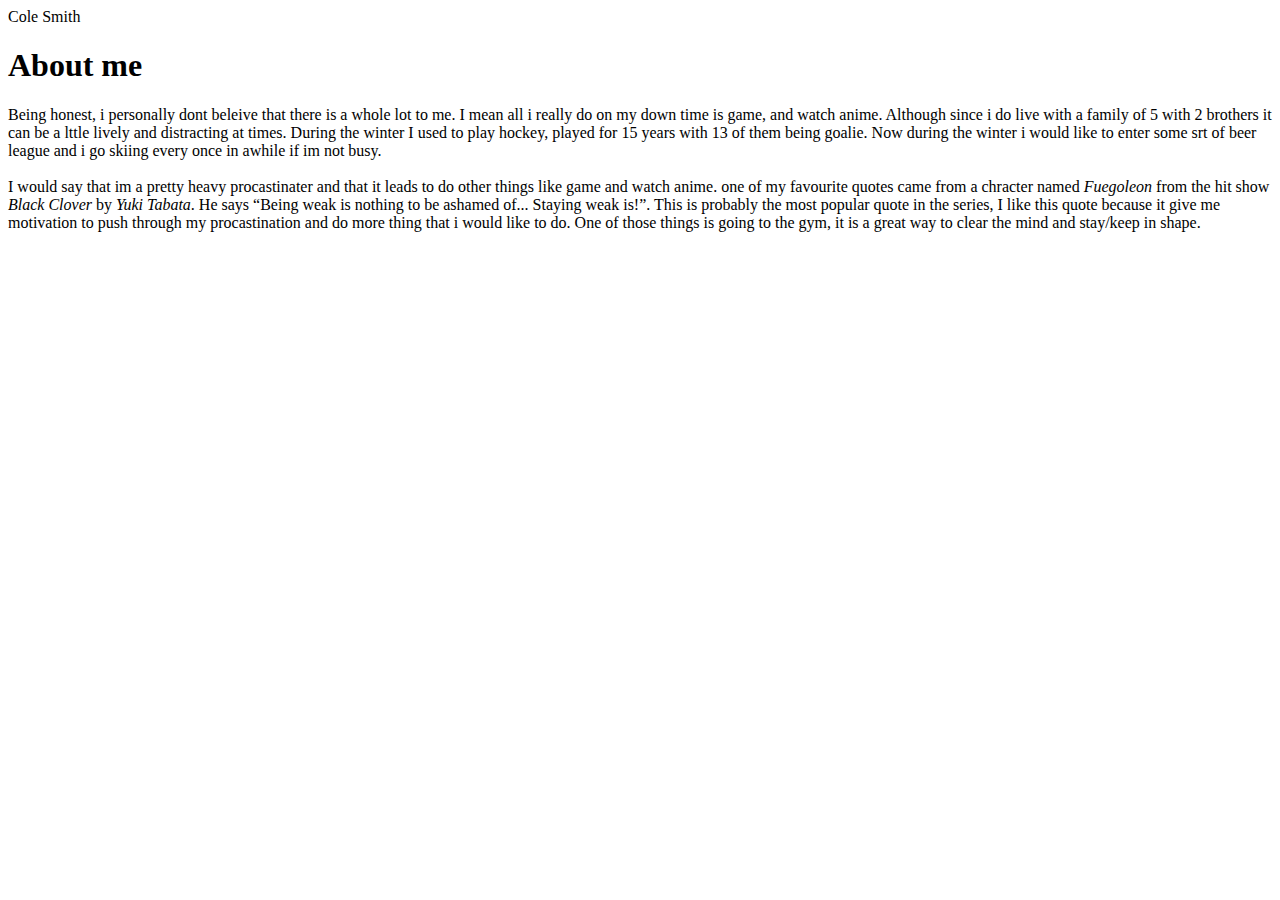
==== html-assignment/index.html @ 3e80bb1d "This is my assignment" ====
<!DOCTYPE html>
<html lang="en">
<head>
    <meta charset="UTF-8">
    <meta name="viewport" content="width=device-width, initial-scale=1.0">
    <title>Assignment_1</title>
    <header>Cole Smith</header>
    <article>
        <h1>
            About me
        </h1>
        <p>
            Being honest, i personally dont beleive that there is a whole lot to me. I mean all i really do on my down time is game, and watch anime. Although since i do live with a family of 5 with 2 brothers
            it can be a lttle lively and distracting at times. During the winter I used to play hockey, played for 15 years with 13 of them being goalie. Now during the winter i would like to enter some srt of beer league and i go skiing every once in awhile if im not busy.
            <br>
            <br>
            I would say that im a pretty heavy procastinater and that it leads to do other things like game and watch anime. one of my favourite quotes came from a chracter named <em>Fuegoleon</em> from the hit show
            <em>Black Clover</em> by <em>Yuki Tabata</em>. He says <q>Being weak is nothing to be ashamed of... Staying weak is!</q>. This is probably the most popular quote in the series,
            I like this quote because it give me motivation to push through my procastination and do more thing that i would like to do. One of those things is going to the gym, it is a great way to clear the mind and stay/keep in shape.

        </p>
    </article>
</head>
<body>

</body>
</html>
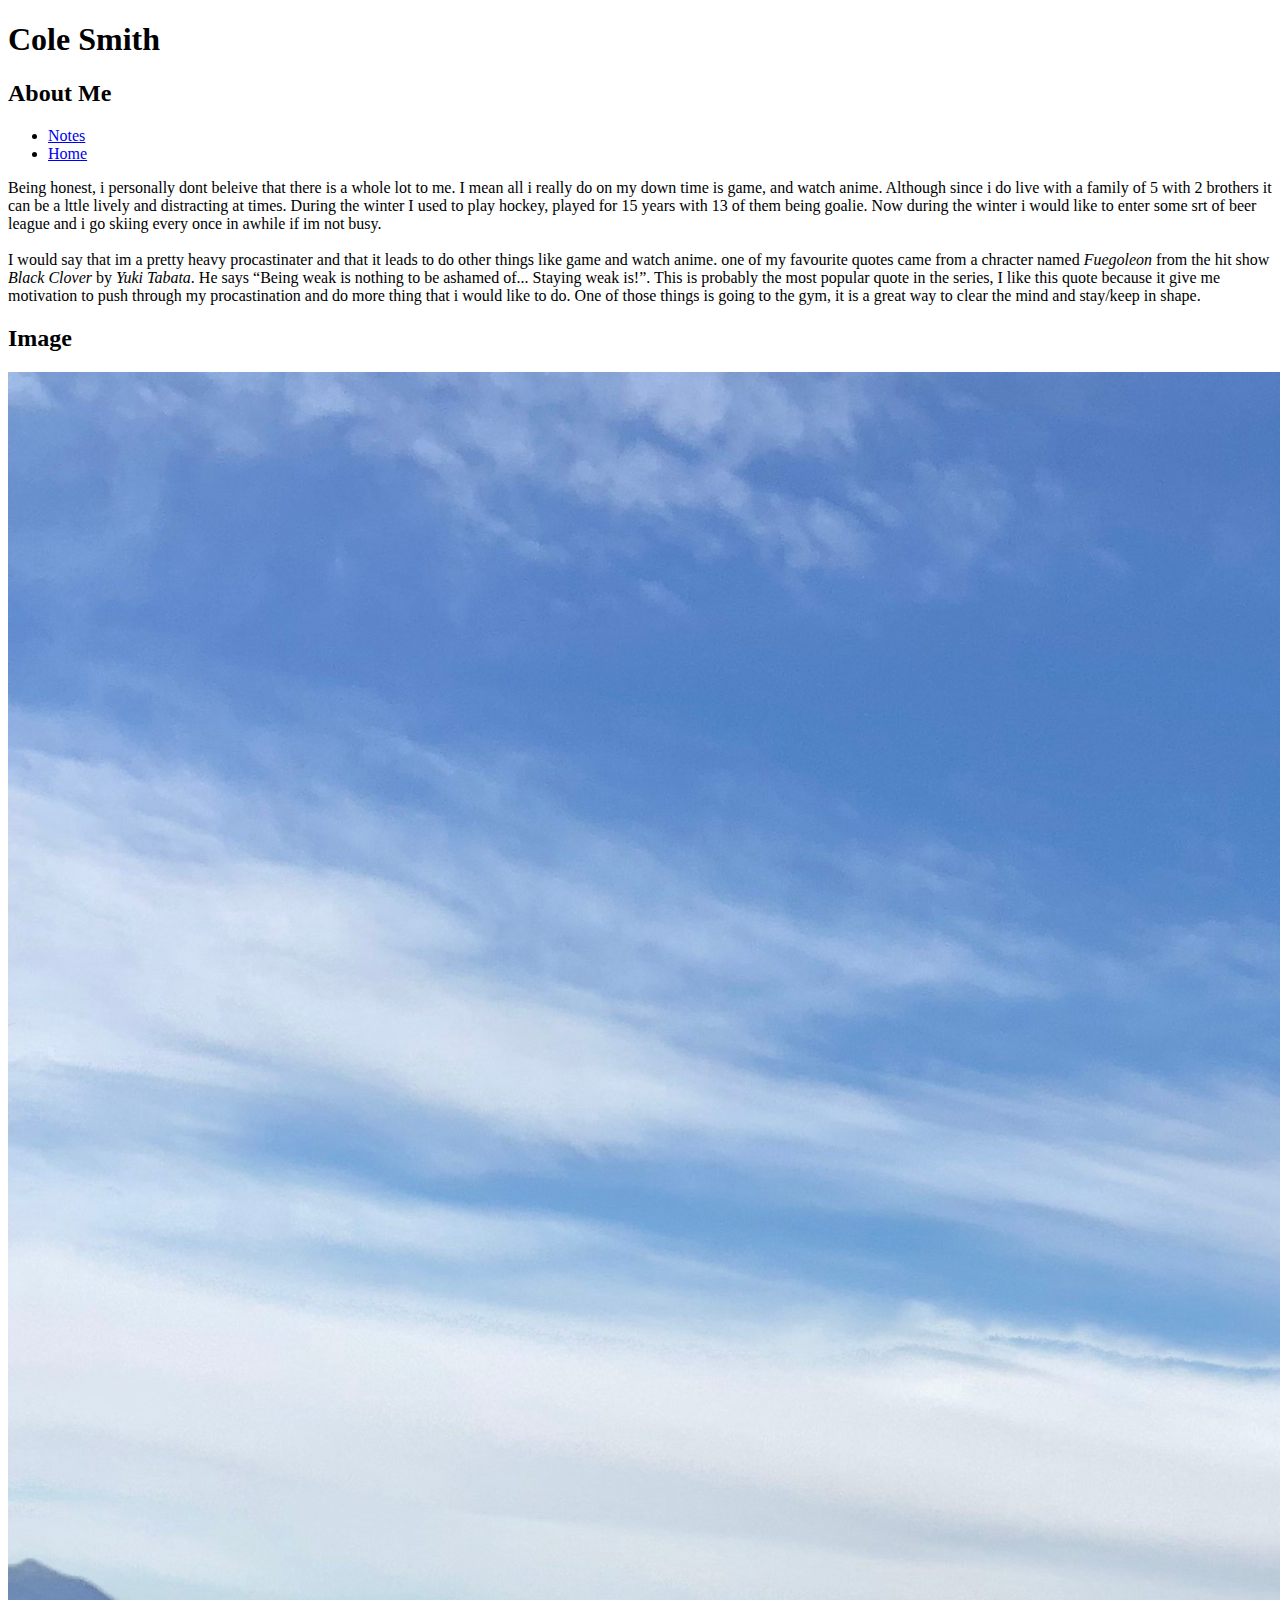
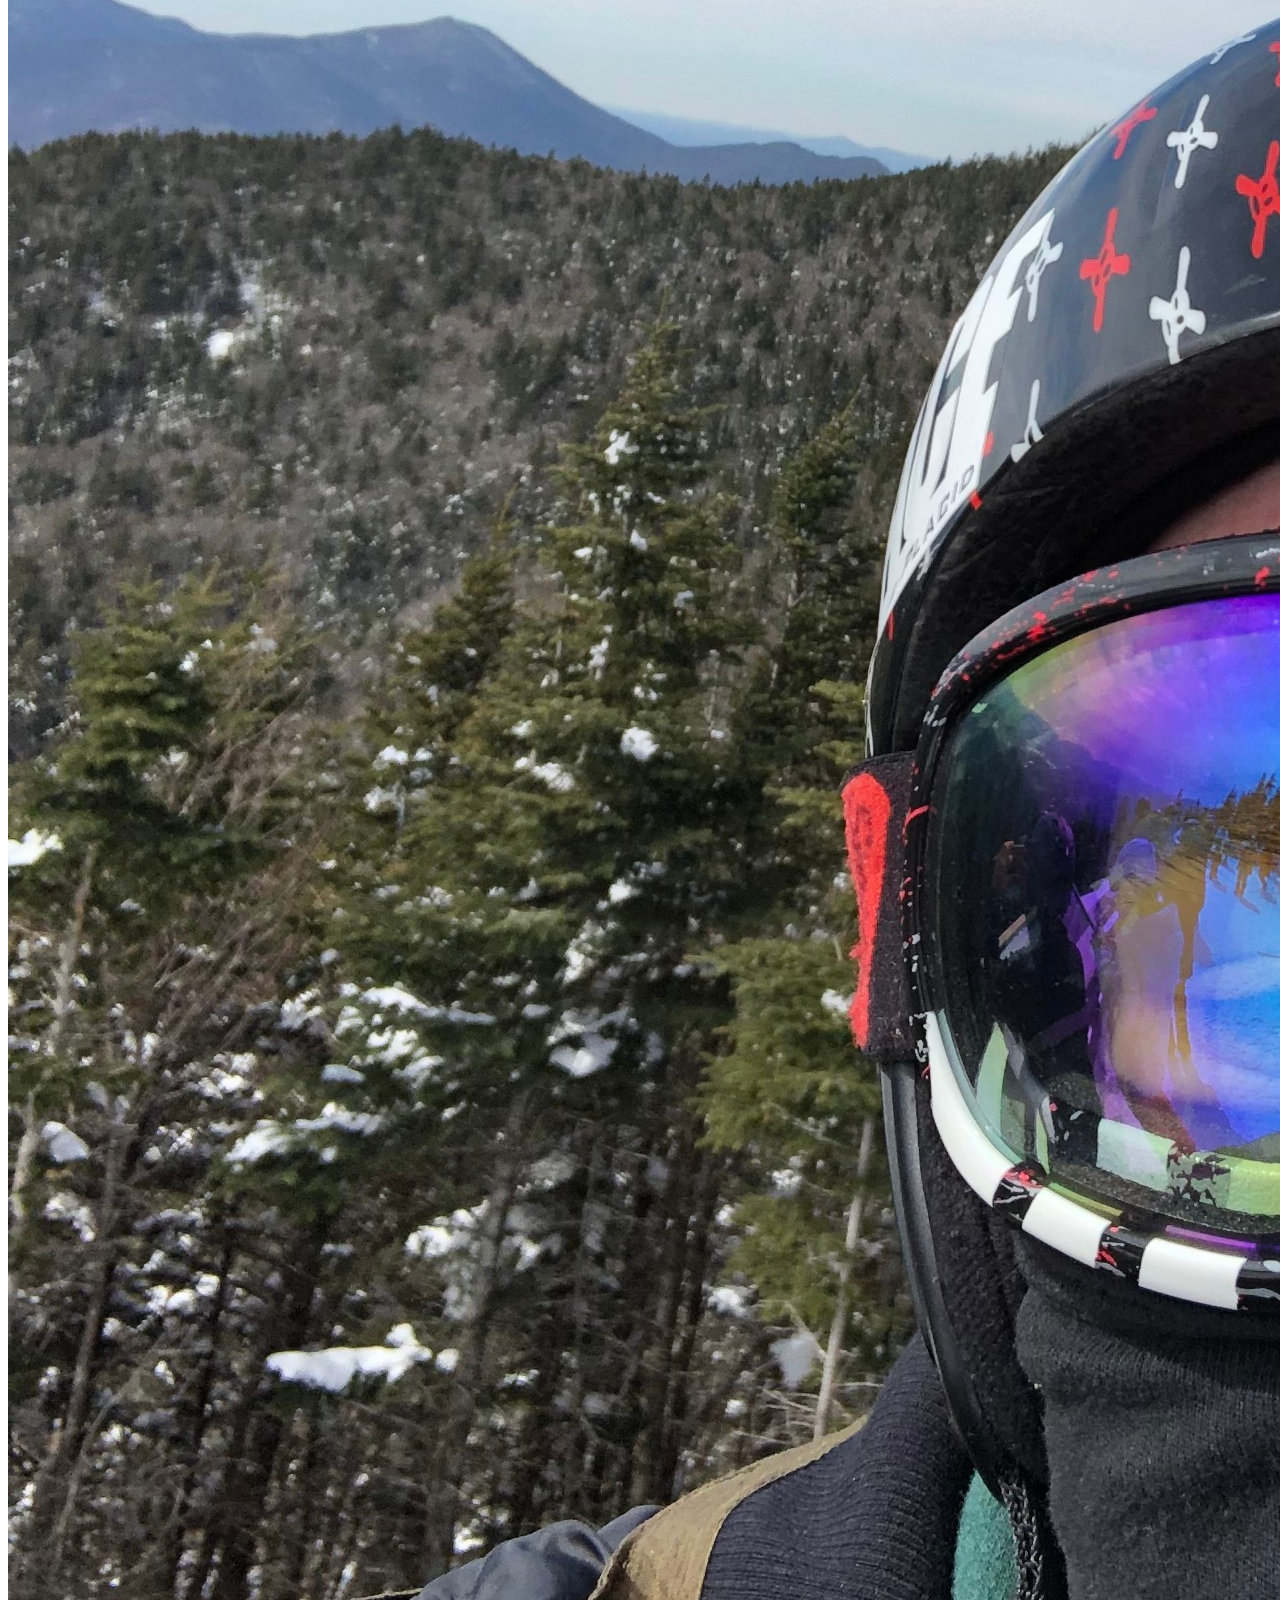
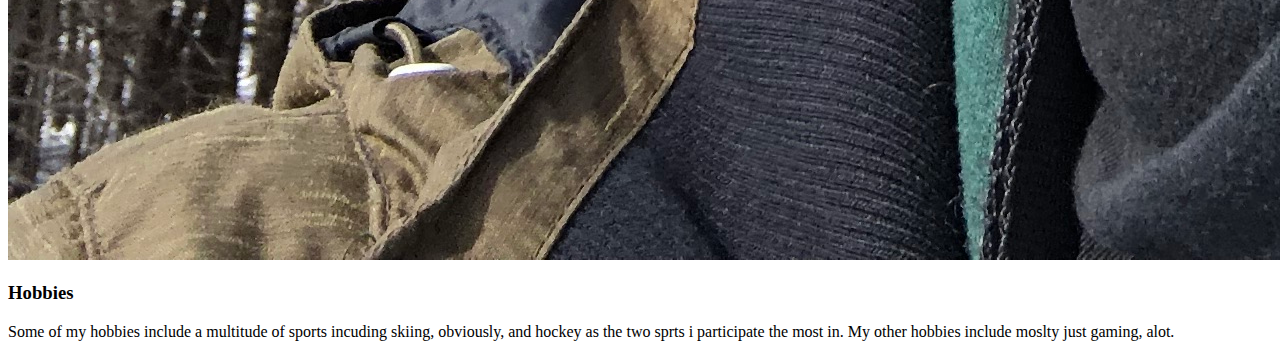
==== commit 31705754: "Assignment 2 changes" ====
--- a/html-assignment/index.html
+++ b/html-assignment/index.html
@@ -4,11 +4,22 @@
     <meta charset="UTF-8">
     <meta name="viewport" content="width=device-width, initial-scale=1.0">
     <title>Assignment_1</title>
-    <header>Cole Smith</header>
+</head>
+<body>
+    <header>
+        <h1> Cole Smith</h1>
+        <h2>About Me</h2>
+        <nav>
+            <ul>
+                <li><a href="notes.html">Notes</a></li>
+                <li><a href="index.html">Home</a></li>
+            </ul>
+        </nav>
+    </header>
+    <main>
     <article>
-        <h1>
-            About me
-        </h1>
+
+        
         <p>
             Being honest, i personally dont beleive that there is a whole lot to me. I mean all i really do on my down time is game, and watch anime. Although since i do live with a family of 5 with 2 brothers
             it can be a lttle lively and distracting at times. During the winter I used to play hockey, played for 15 years with 13 of them being goalie. Now during the winter i would like to enter some srt of beer league and i go skiing every once in awhile if im not busy.
@@ -19,9 +30,22 @@
             I like this quote because it give me motivation to push through my procastination and do more thing that i would like to do. One of those things is going to the gym, it is a great way to clear the mind and stay/keep in shape.
 
         </p>
+
+        <section>
+            <h2>
+                Image
+            </h2>
+            <img src="images/IMG_0142.JPG" alt="picture of me skiing">
+            <h3>
+                Hobbies
+            </h3>
+            <p>
+                Some of my hobbies include a multitude of sports incuding skiing, obviously, and hockey as the two sprts i participate the most in. My other hobbies include moslty just gaming, alot. 
+            </p>
+
+        </section>
     </article>
-</head>
-<body>
-
+</main>
+<footer> </footer>
 </body>
 </html>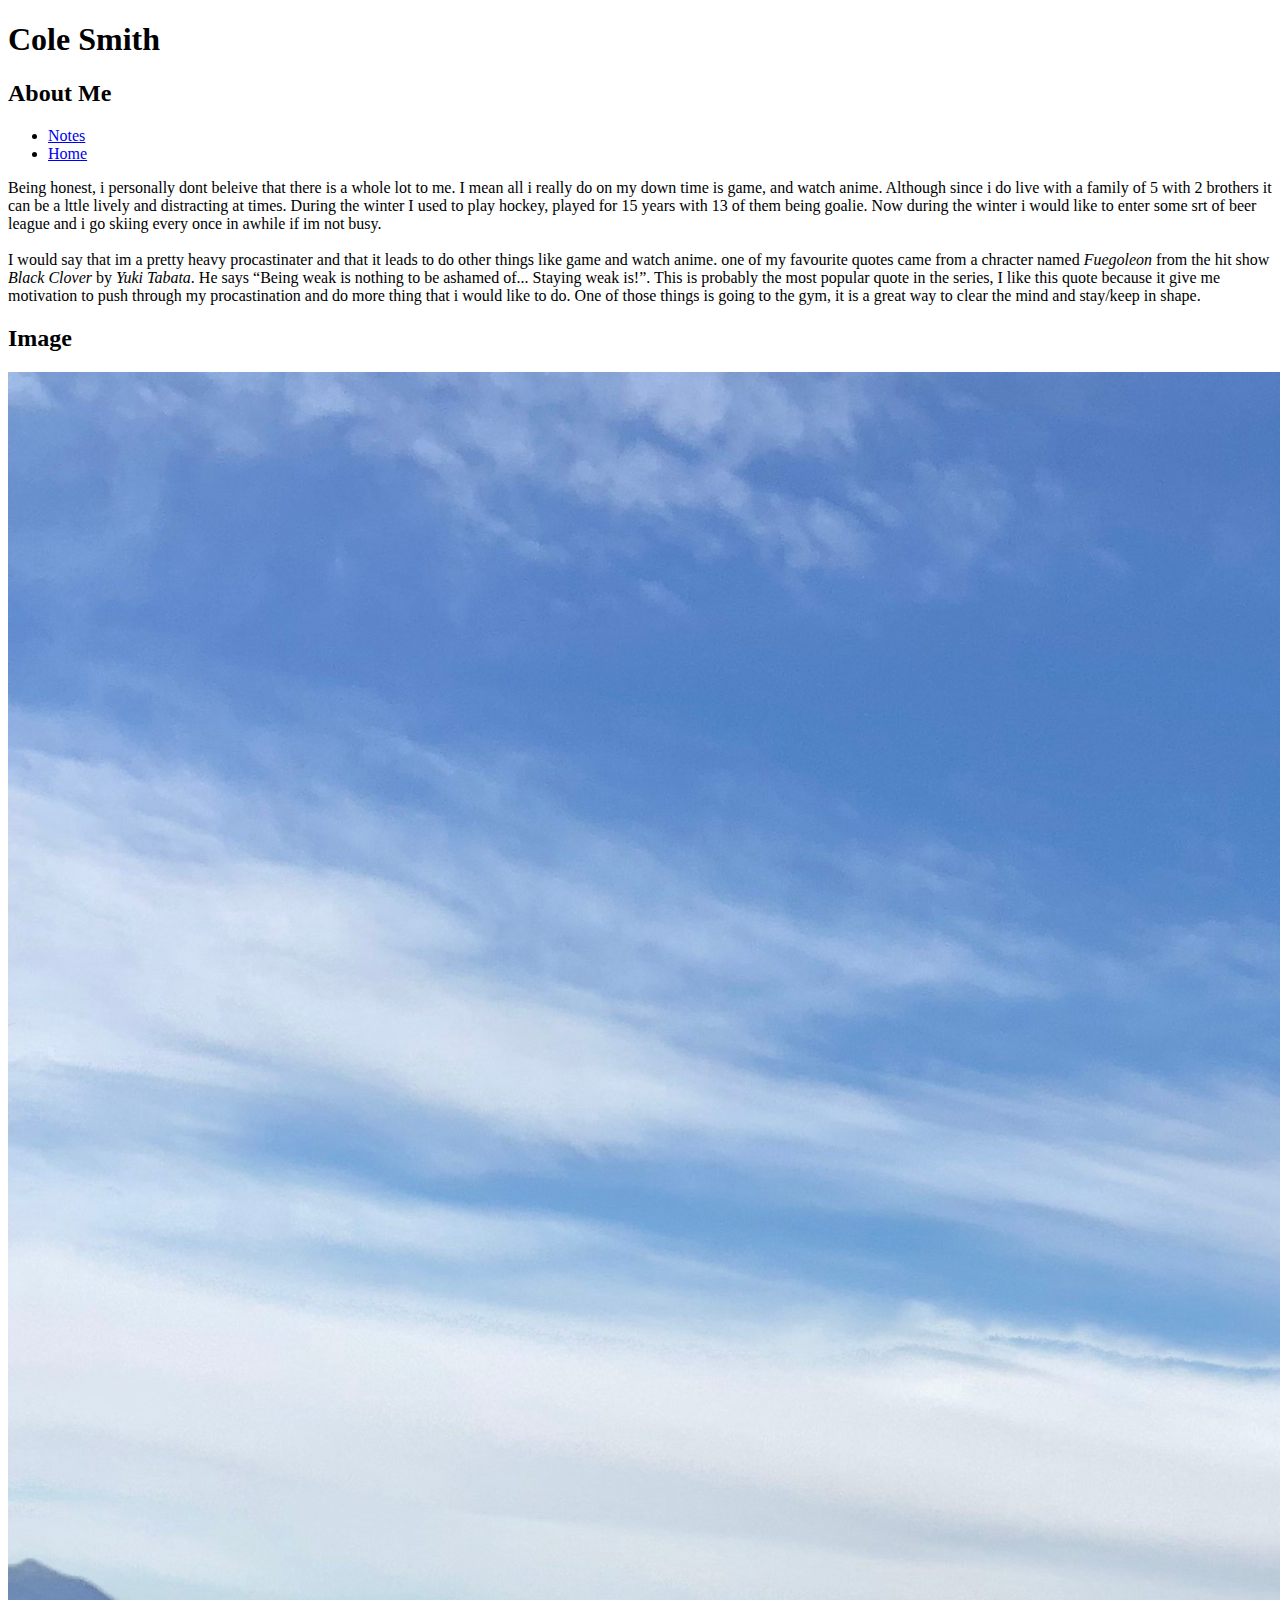
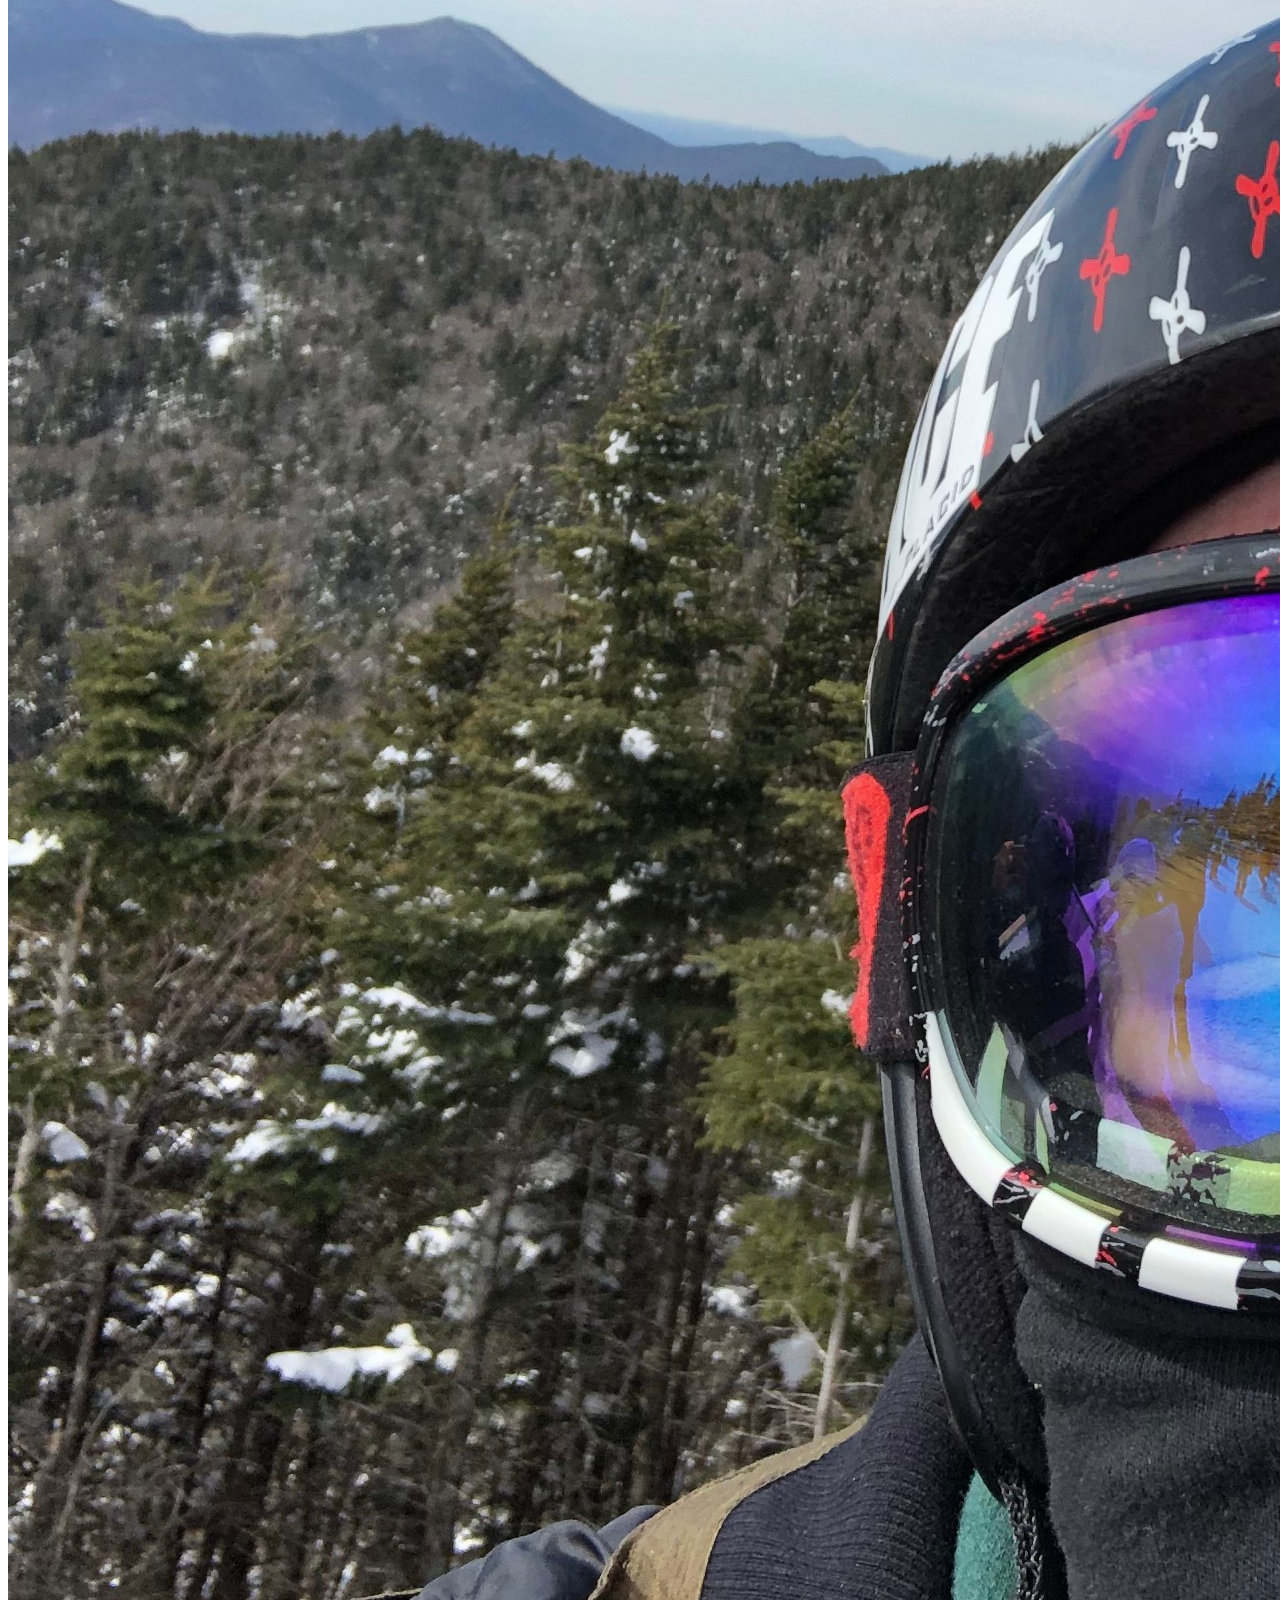
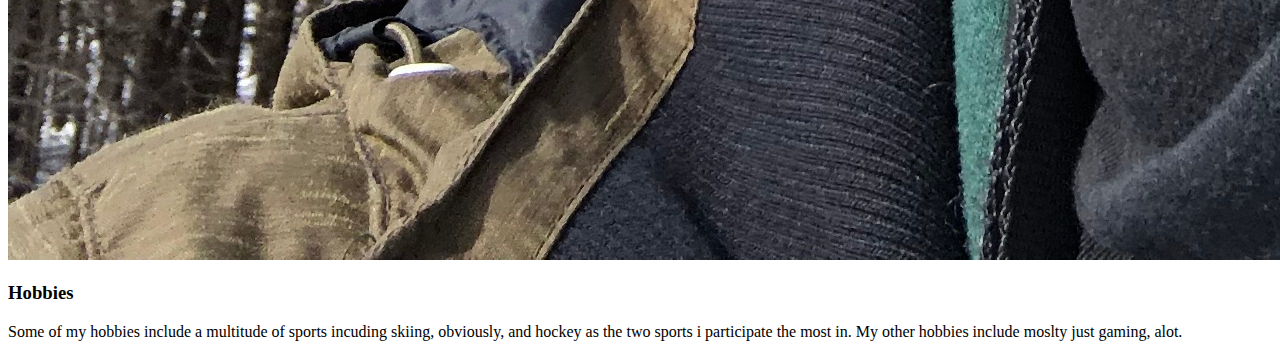
==== commit 489e3aa4: "spelling error" ====
--- a/html-assignment/index.html
+++ b/html-assignment/index.html
@@ -40,7 +40,7 @@
                 Hobbies
             </h3>
             <p>
-                Some of my hobbies include a multitude of sports incuding skiing, obviously, and hockey as the two sprts i participate the most in. My other hobbies include moslty just gaming, alot. 
+                Some of my hobbies include a multitude of sports incuding skiing, obviously, and hockey as the two sports i participate the most in. My other hobbies include moslty just gaming, alot. 
             </p>
 
         </section>
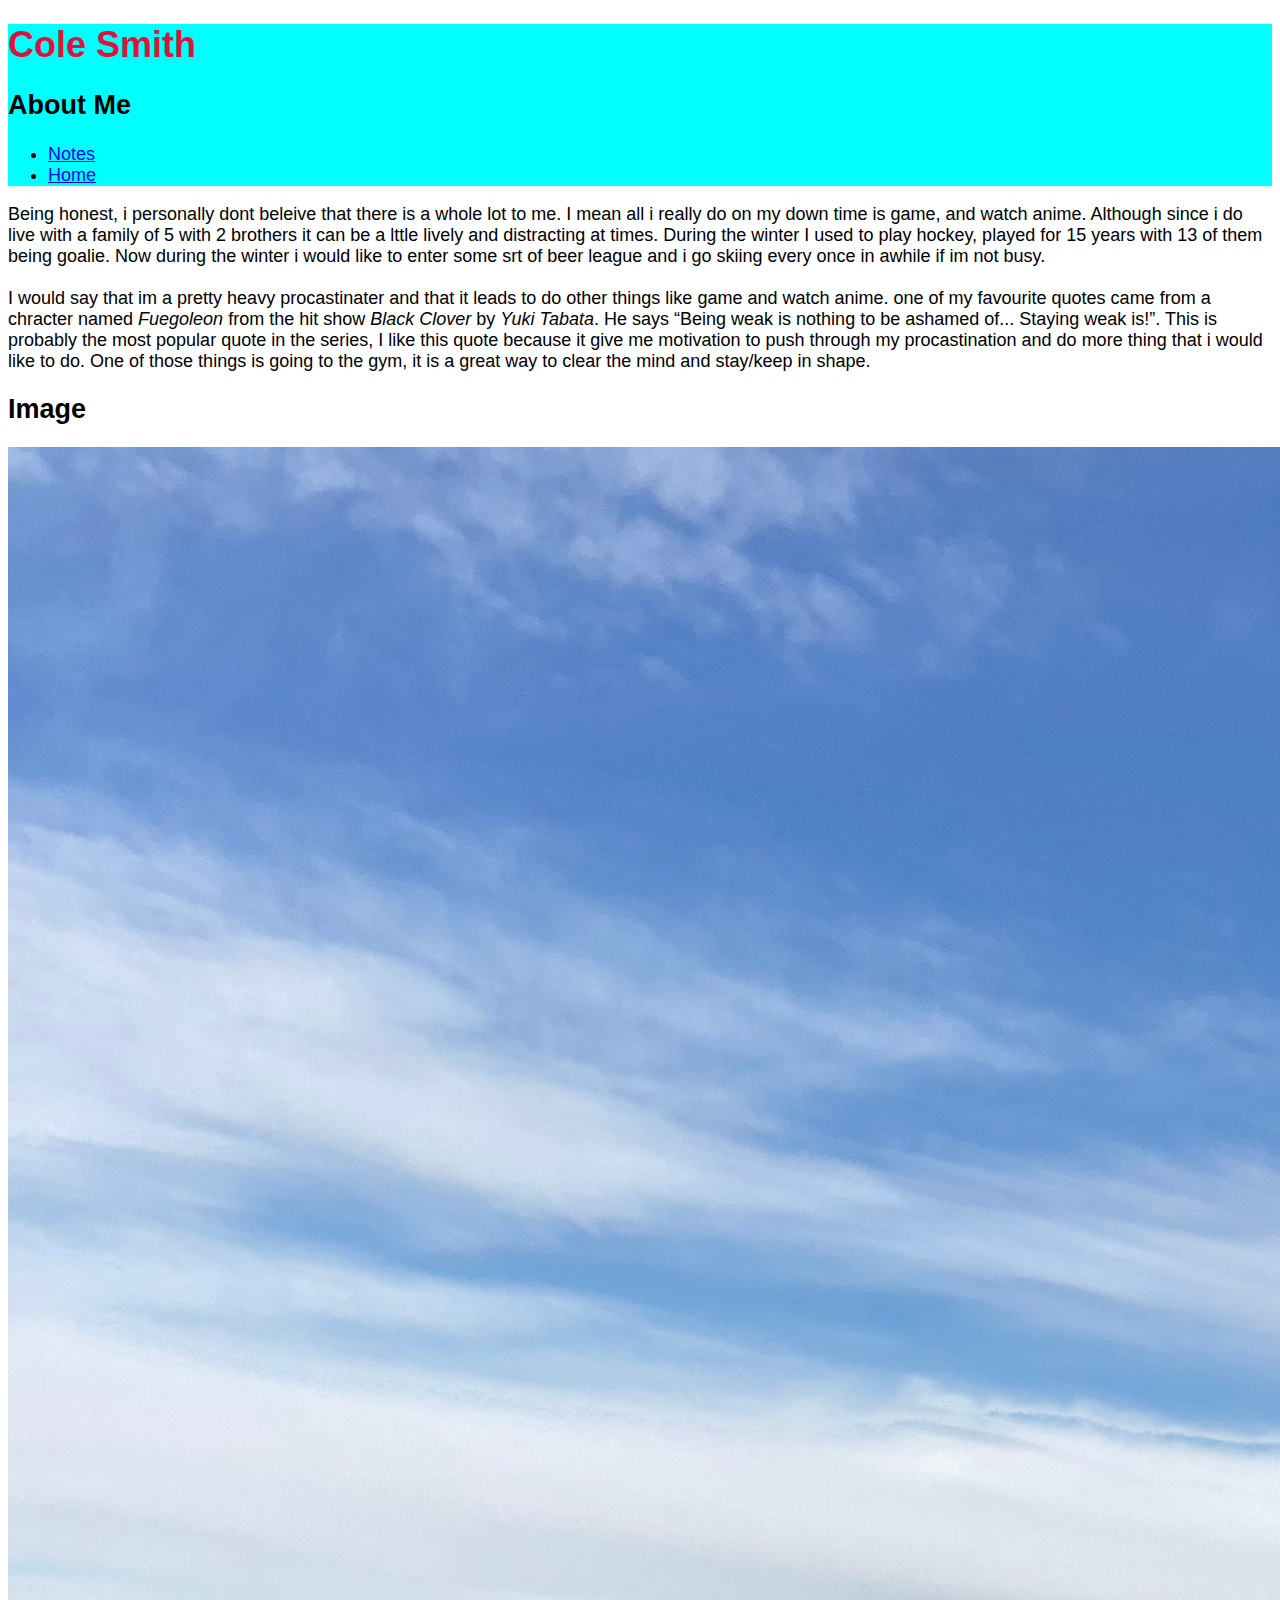
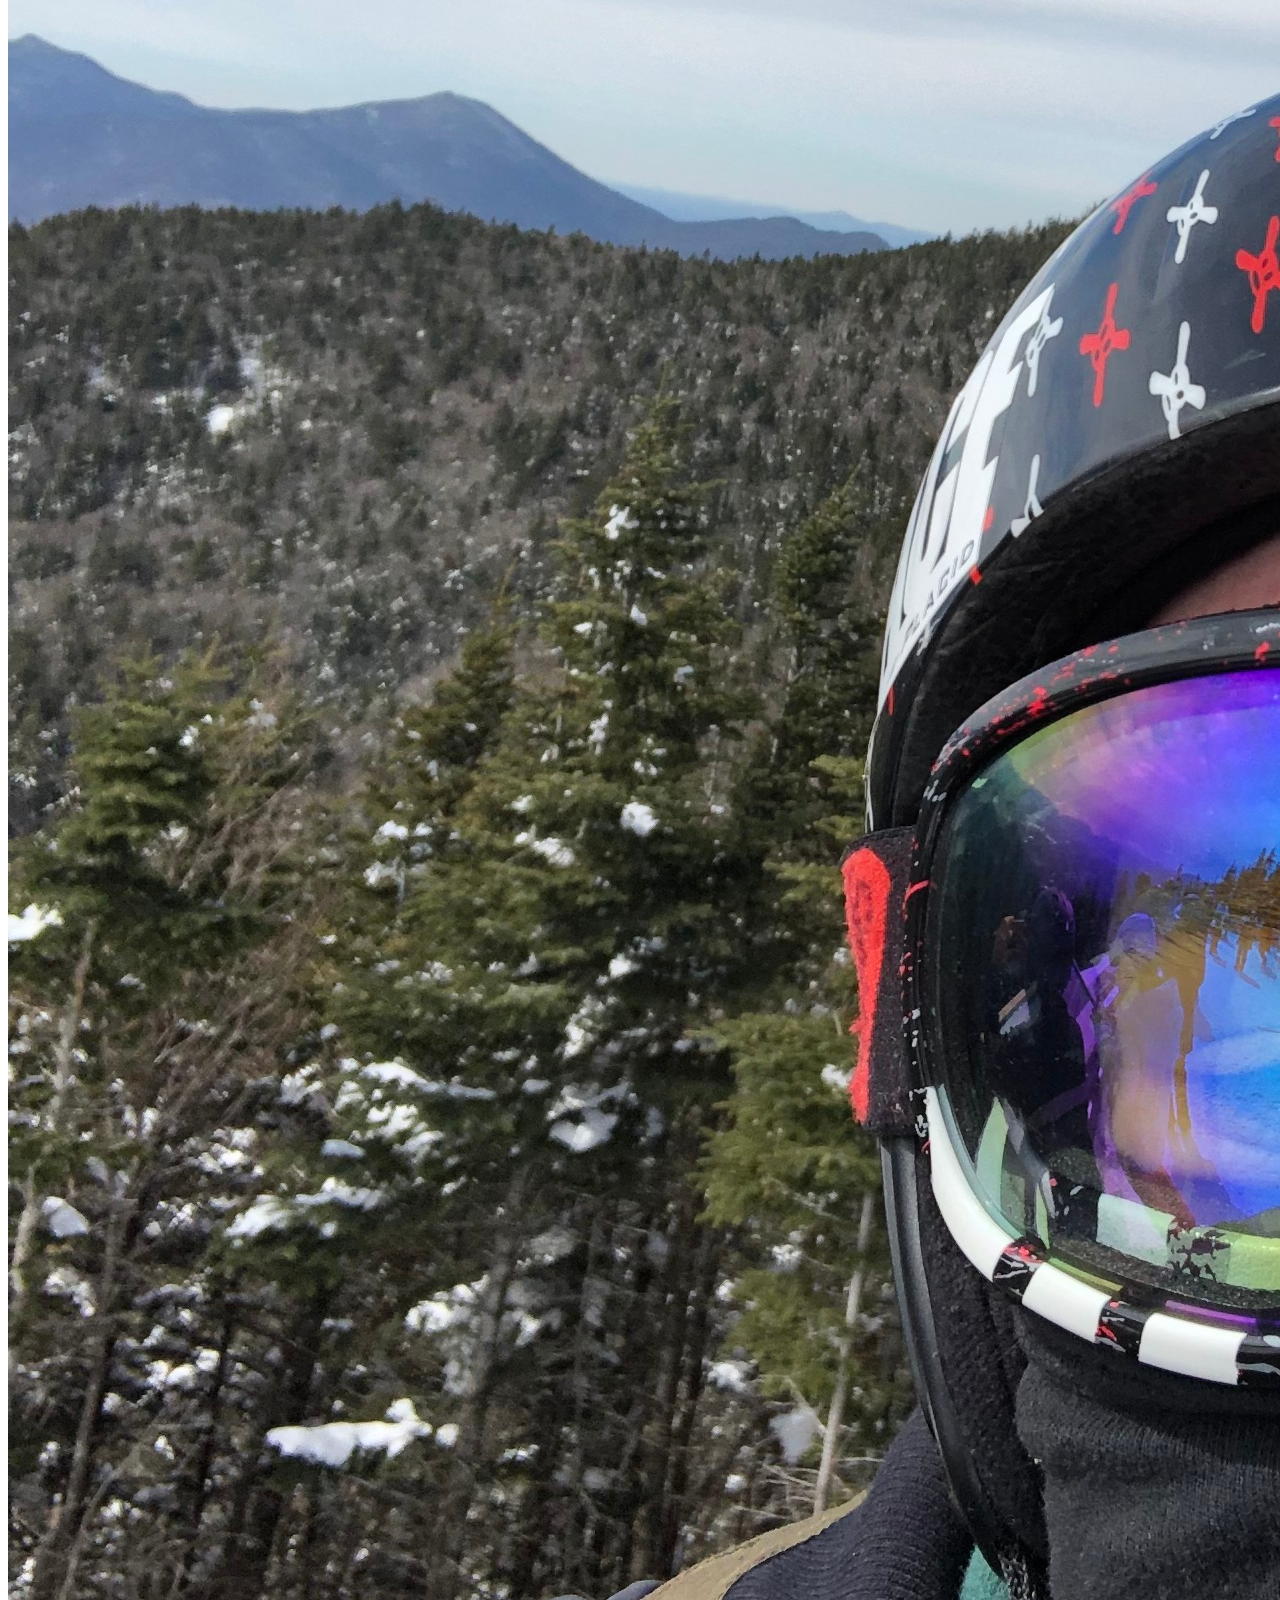
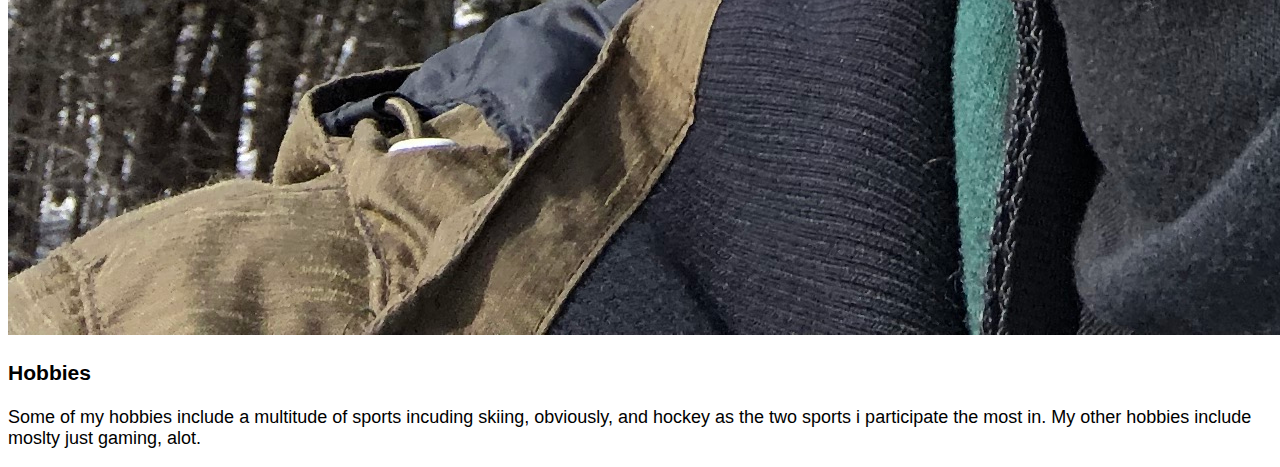
==== commit f11f660a: "css stuff" ====
--- a/html-assignment/index.html
+++ b/html-assignment/index.html
@@ -3,11 +3,15 @@
 <head>
     <meta charset="UTF-8">
     <meta name="viewport" content="width=device-width, initial-scale=1.0">
-    <title>Assignment_1</title>
+    <title>Assignment</title>
+    <link href="css/main.css" rel="stylesheet">
+
 </head>
 <body>
     <header>
-        <h1> Cole Smith</h1>
+        <h1 class="site-title">
+               Cole Smith
+        </h1>
         <h2>About Me</h2>
         <nav>
             <ul>
@@ -35,7 +39,7 @@
             <h2>
                 Image
             </h2>
-            <img src="images/IMG_0142.JPG" alt="picture of me skiing">
+            <img id="my-image" src="images/IMG_0142.JPG" alt="picture of me skiing">
             <h3>
                 Hobbies
             </h3>
--- a/html-assignment/css/main.css
+++ b/html-assignment/css/main.css
@@ -0,0 +1,15 @@
+body{
+    font-family: 'Franklin Gothic Medium', 'Arial Narrow', Arial, sans-serif;
+    font-size: 18px;
+}
+
+header, footer{
+    background-color: aqua;
+}
+.site-title{
+    color:crimson;
+}
+#my-image{
+    box-shadow: 0px,0px, 2px, 1px, black;
+    
+}